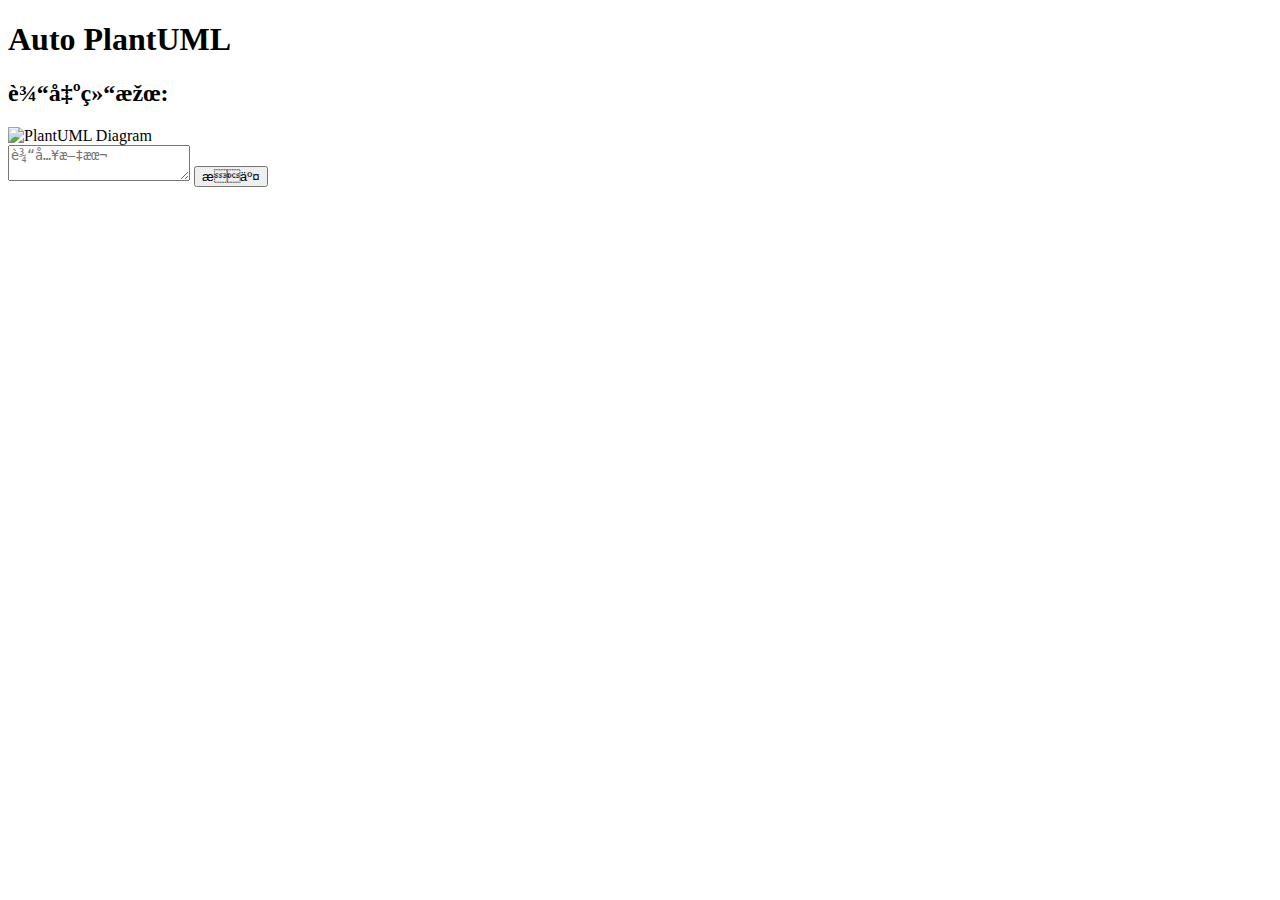
==== templates/index.html @ 19d90a29 "Initial commit" ====
<!DOCTYPE html>
<html>
<head>
    <title>Auto PlantUML</title>
    <!-- 导入样式表 -->
    <link rel="stylesheet" type="text/css" href="{{ url_for('static', filename='style.css') }}">

    <!-- 导入js库 -->
    <script src="https://cdnjs.cloudflare.com/ajax/libs/ace/1.2.6/ace.js" type="text/javascript" charset="utf-8"></script>
    <script src="https://cdnjs.cloudflare.com/ajax/libs/ace/1.2.6/ext-language_tools.js" type="text/javascript" charset="utf-8"></script>
    <script src="https://cdnjs.cloudflare.com/ajax/libs/ace/1.2.6/mode-plantuml.js" type="text/javascript" charset="utf-8"></script>

    <!-- 添加自定义JavaScript代码 -->
     <script>
        window.addEventListener('DOMContentLoaded', function() {
		var editor = ace.edit("editor");

    // 初始化设置和其他代码...

    // 监听编辑器内容变化
		editor.session.on('change', function() {
        // 提取编辑器中的PlantUML代码
        var plantUmlCode = editor.getValue();

        // 发送PlantUML代码到服务器端进行解析和生成图表
        // 这里假设有一个名为parsePlantUml的服务器端函数可以完成解析和生成图表的操作
        parsePlantUml(plantUmlCode, function(response) {
            // 服务器返回生成的图像文件路径
            var imageUrl = response.imageUrl;

            // 更新右侧输出区域中的图像
            var diagramImg = document.getElementById('diagram');
            diagramImg.src = imageUrl;
        });
    });

    // 服务器端解析PlantUML代码并生成图表的函数
    function parsePlantUml(plantUmlCode, callback) {
        fetch('/generate-diagram', {
            method: 'POST',
            headers: {
                'Content-Type': 'application/json'
            },
            body: JSON.stringify({
                code: plantUmlCode
            })
        })
        .then(response => response.json())
        .then(data => callback(data))
        .catch(error => console.error(error));
    }

   // 定期刷新图像
setInterval(function() {
    var diagramImg = document.getElementById('diagram');
    var currentSrc = diagramImg.src;

    // 创建 URLSearchParams 对象
    var searchParams = new URLSearchParams();

    // 设置时间戳参数
    searchParams.set('time', new Date().getTime());

    // 将参数附加到 URL
    var updatedUrl = new URL(currentSrc);
    updatedUrl.search = searchParams.toString();

    // 更新图像的 URL
    diagramImg.src = updatedUrl.href;
}, 5000); // 每隔5秒刷新一次

// 获取textarea和提交按钮的引用
    const textInput = document.getElementById('textInput');
    const submitButton = document.getElementById('submitButton');

    // 点击提交按钮时的事件处理函数
    submitButton.addEventListener('click', () => {
        // 获取用户输入的文本
        const userInput = textInput.value;

        // 发送异步请求将用户输入的文本传递给服务器
        fetch('/process-user-input', {
            method: 'POST',
            headers: {
                'Content-Type': 'application/json'
            },
            body: JSON.stringify({
                content: userInput
            })
        })
        .then(response => response.json())
        .then(data => {
            // 从服务器获取回复并处理
             const reply = data.reply;

            // 将回复内容设置为编辑器的文本
             editor.setValue(reply);

            // 在这里进行处理，例如将回复显示在页面上的某个元素中
            console.log(reply);
        })
        .catch(error => {
            // 处理错误
            console.error('发生错误:', error);
        });
    });


});




    </script>
</head>
<body>
    <div id="header">
        <h1>Auto PlantUML</h1>
    </div>

    <!-- 内容区域 -->
    <div id="content">
        <div id="upperSection">
            <div id="editor">
                <!-- PlantUML 编辑器 -->
            </div>
            <div id="output">
                <h2>输出结果:</h2>
                <div id="diagramContainer">
                    <img id="diagram" src="./static/diagram.png" alt="PlantUML Diagram">
                </div>
            </div>
        </div>

        <div id="lowerSection">
            <textarea id="textInput" placeholder="输入文本"></textarea>
            <button id="submitButton">提交</button>
        </div>
    </div>
</body>
</html>
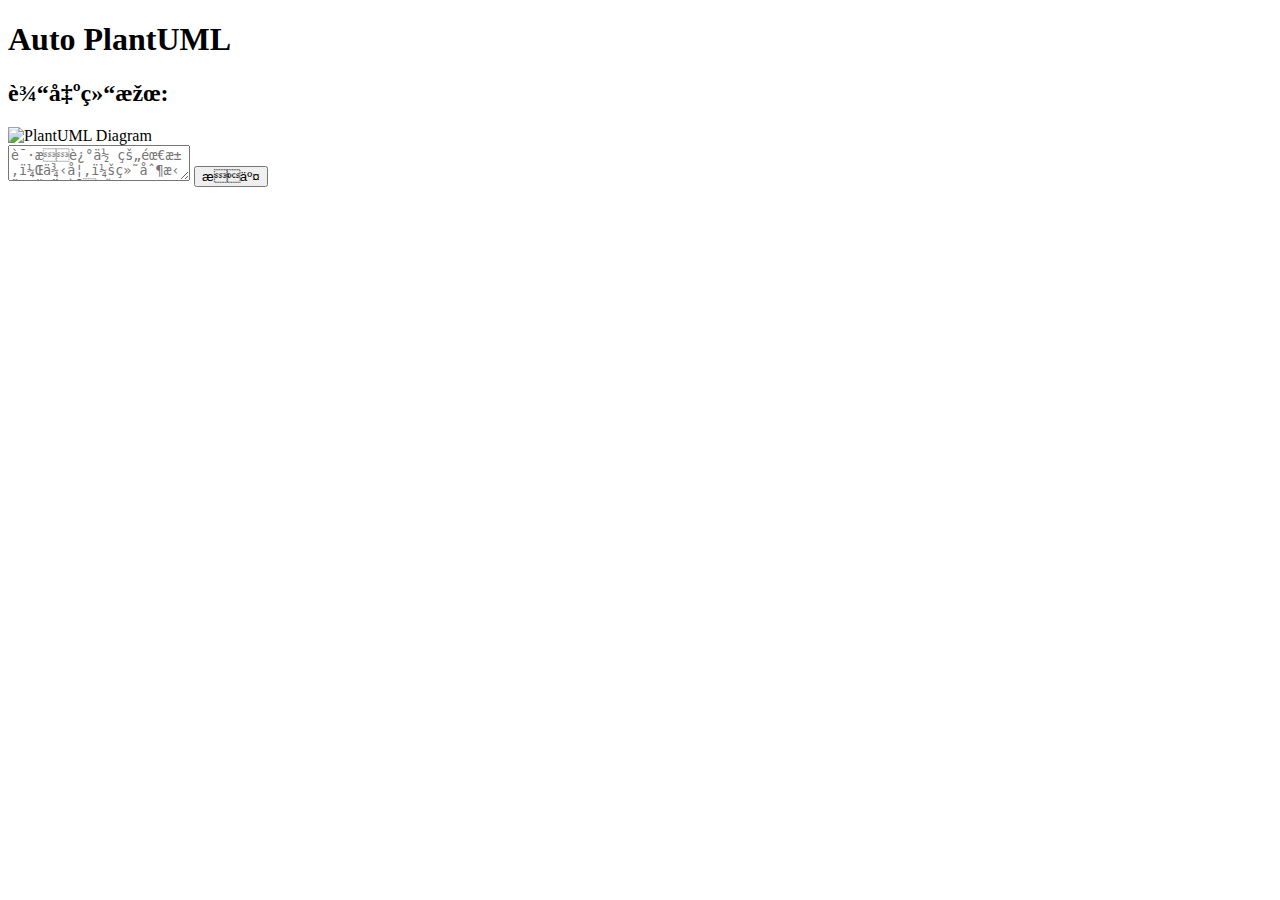
==== commit e407e513: "1.Dynamic generate graph 2.Update prompt to GPT" ====
--- a/templates/index.html
+++ b/templates/index.html
@@ -17,7 +17,34 @@
 
     // 初始化设置和其他代码...
 
-    // 监听编辑器内容变化
+    // 服务器端解析PlantUML代码并生成图表的函数
+    function parsePlantUml(plantUmlCode, callback) {
+        fetch('/generate-diagram', {
+            method: 'POST',
+            headers: {
+                'Content-Type': 'application/json'
+            },
+            body: JSON.stringify({
+                code: plantUmlCode
+            })
+        })
+        .then(response => response.json())
+        .then(data => {
+            // 获取图像的Base64编码字符串
+            var imageBase64 = data.image_base64;
+
+            // 更新右侧输出区域中的图像
+            var diagramImg = document.getElementById('diagram');
+            diagramImg.src = 'data:image/png;base64,' + imageBase64;
+
+            // 调用回调函数，传递生成的图像URL
+            callback({ imageUrl: diagramImg.src });
+        })
+        .catch(error => console.error(error));
+    }
+
+  // 监听编辑器内容变化
+        var imageUrl=''
 		editor.session.on('change', function() {
         // 提取编辑器中的PlantUML代码
         var plantUmlCode = editor.getValue();
@@ -34,40 +61,8 @@
         });
     });
 
-    // 服务器端解析PlantUML代码并生成图表的函数
-    function parsePlantUml(plantUmlCode, callback) {
-        fetch('/generate-diagram', {
-            method: 'POST',
-            headers: {
-                'Content-Type': 'application/json'
-            },
-            body: JSON.stringify({
-                code: plantUmlCode
-            })
-        })
-        .then(response => response.json())
-        .then(data => callback(data))
-        .catch(error => console.error(error));
-    }
 
-   // 定期刷新图像
-setInterval(function() {
-    var diagramImg = document.getElementById('diagram');
-    var currentSrc = diagramImg.src;
 
-    // 创建 URLSearchParams 对象
-    var searchParams = new URLSearchParams();
-
-    // 设置时间戳参数
-    searchParams.set('time', new Date().getTime());
-
-    // 将参数附加到 URL
-    var updatedUrl = new URL(currentSrc);
-    updatedUrl.search = searchParams.toString();
-
-    // 更新图像的 URL
-    diagramImg.src = updatedUrl.href;
-}, 5000); // 每隔5秒刷新一次
 
 // 获取textarea和提交按钮的引用
     const textInput = document.getElementById('textInput');
@@ -127,13 +122,13 @@
             <div id="output">
                 <h2>输出结果:</h2>
                 <div id="diagramContainer">
-                    <img id="diagram" src="./static/diagram.png" alt="PlantUML Diagram">
+                    <img id="diagram" src="" alt="PlantUML Diagram">
                 </div>
             </div>
         </div>
 
         <div id="lowerSection">
-            <textarea id="textInput" placeholder="输入文本"></textarea>
+            <textarea id="textInput" placeholder="请描述你的需求，例如：绘制拨打电话的时序图"></textarea>
             <button id="submitButton">提交</button>
         </div>
     </div>
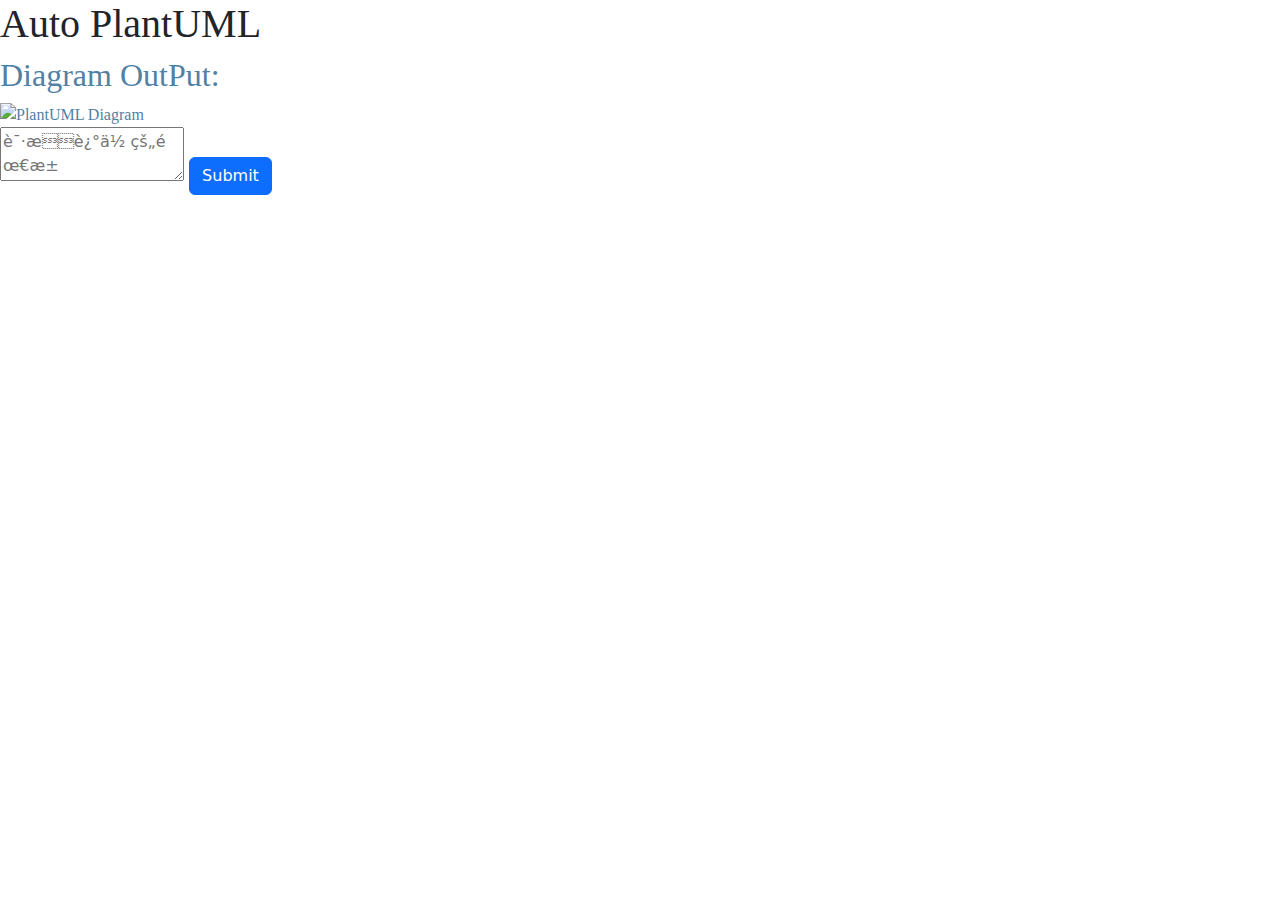
==== commit f6d6aa38: "new function" ====
--- a/templates/index.html
+++ b/templates/index.html
@@ -4,16 +4,21 @@
     <title>Auto PlantUML</title>
     <!-- 导入样式表 -->
     <link rel="stylesheet" type="text/css" href="{{ url_for('static', filename='style.css') }}">
-
+    <link rel="stylesheet" href="https://cdn.jsdelivr.net/npm/bootstrap@5.3.0/dist/css/bootstrap.min.css">
     <!-- 导入js库 -->
+    <script src="https://cdn.jsdelivr.net/npm/bootstrap@5.3.0/dist/js/bootstrap.min.js"></script>
+    <script src="https://cdn.jsdelivr.net/npm/sweetalert2@8"></script>
     <script src="https://cdnjs.cloudflare.com/ajax/libs/ace/1.2.6/ace.js" type="text/javascript" charset="utf-8"></script>
     <script src="https://cdnjs.cloudflare.com/ajax/libs/ace/1.2.6/ext-language_tools.js" type="text/javascript" charset="utf-8"></script>
-    <script src="https://cdnjs.cloudflare.com/ajax/libs/ace/1.2.6/mode-plantuml.js" type="text/javascript" charset="utf-8"></script>
+    <script src="https://cdnjs.cloudflare.com/ajax/libs/ace/1.2.6/model.js"-plantum type="text/javascript" charset="utf-8"></script>
 
     <!-- 添加自定义JavaScript代码 -->
      <script>
         window.addEventListener('DOMContentLoaded', function() {
 		var editor = ace.edit("editor");
+		editor.setTheme("ace/theme/kuroir");
+		editor.setFontSize(16); // 设置字体大小
+
 
     // 初始化设置和其他代码...
 
@@ -63,13 +68,22 @@
 
 
 
-
 // 获取textarea和提交按钮的引用
     const textInput = document.getElementById('textInput');
     const submitButton = document.getElementById('submitButton');
 
     // 点击提交按钮时的事件处理函数
     submitButton.addEventListener('click', () => {
+    //点击后弹窗显示提交成功
+        Swal.fire({
+            toast: true,
+            position: 'top-end',
+            showConfirmButton: false,
+            timer: 2000,
+            type: 'success',
+            title: '提交成功!'
+        })
+
         // 获取用户输入的文本
         const userInput = textInput.value;
 
@@ -93,10 +107,21 @@
 
             // 在这里进行处理，例如将回复显示在页面上的某个元素中
             console.log(reply);
+
         })
         .catch(error => {
             // 处理错误
             console.error('发生错误:', error);
+            //弹窗提示错误
+            Swal.fire({
+            toast: true,
+            position: 'top-end',
+            showConfirmButton: false,
+            timer: 5000,
+            type: 'error',
+            title: '您说的AI似乎不太懂呢，重新试试把！'
+        })
+
         });
     });
 
@@ -104,13 +129,11 @@
 });
 
 
-
-
     </script>
 </head>
 <body>
     <div id="header">
-        <h1>Auto PlantUML</h1>
+        <h1 id="header-text" style="font-family: Comic Sans MS;">Auto PlantUML</h1>
     </div>
 
     <!-- 内容区域 -->
@@ -120,16 +143,16 @@
                 <!-- PlantUML 编辑器 -->
             </div>
             <div id="output">
-                <h2>输出结果:</h2>
+                <h2 style="color:#5181A5;font-family: Comic Sans MS;">Diagram OutPut:</h2>
                 <div id="diagramContainer">
-                    <img id="diagram" src="" alt="PlantUML Diagram">
+                    <img id="diagram" src="" alt="PlantUML Diagram" style="color:#5181A5;font-family: Comic Sans MS;">
                 </div>
             </div>
         </div>
 
         <div id="lowerSection">
             <textarea id="textInput" placeholder="请描述你的需求，例如：绘制拨打电话的时序图"></textarea>
-            <button id="submitButton">提交</button>
+            <button class="btn btn-primary" id="submitButton">Submit</button>
         </div>
     </div>
 </body>
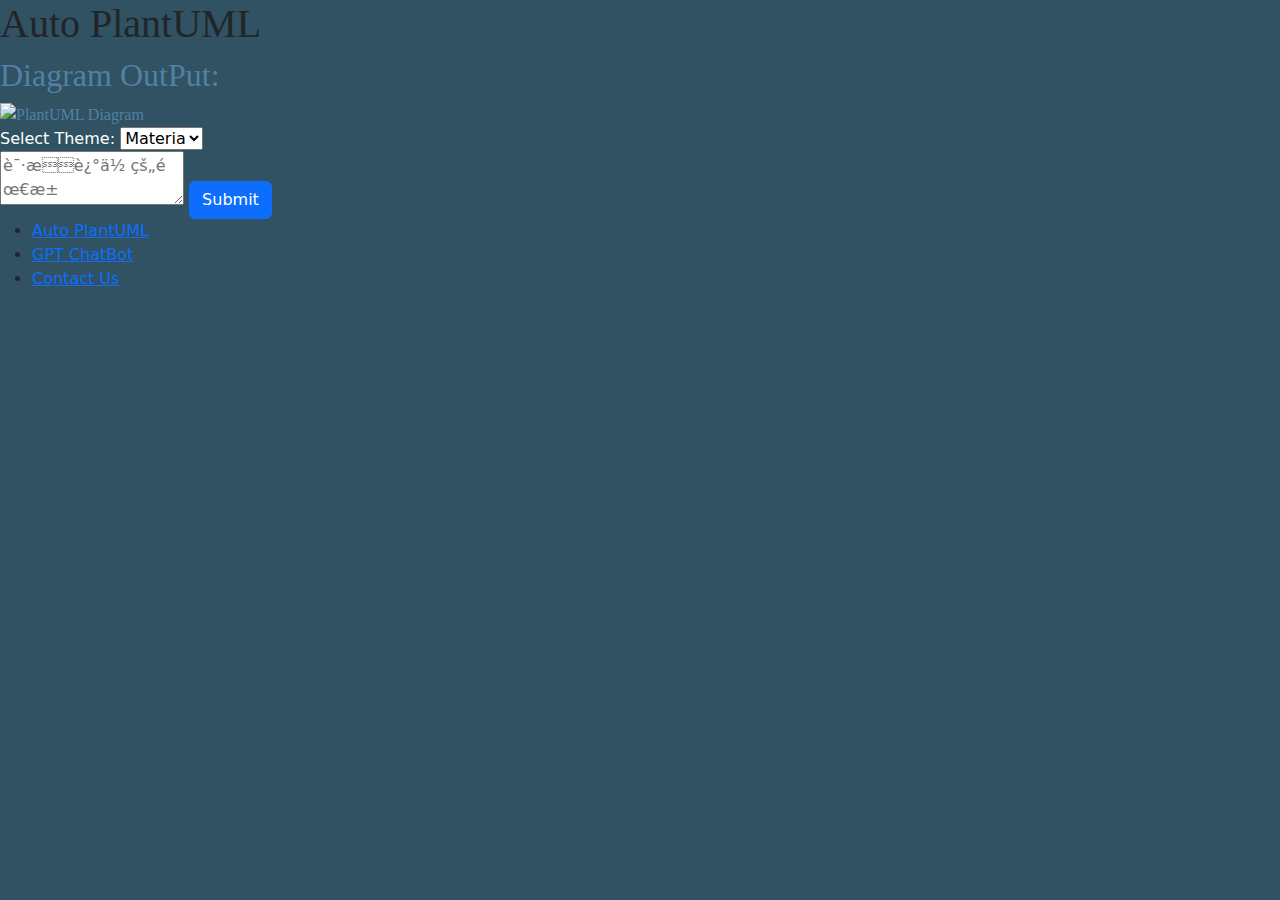
==== commit cd5b919e: "Add a chatbot" ====
--- a/templates/index.html
+++ b/templates/index.html
@@ -5,6 +5,7 @@
     <!-- 导入样式表 -->
     <link rel="stylesheet" type="text/css" href="{{ url_for('static', filename='style.css') }}">
     <link rel="stylesheet" href="https://cdn.jsdelivr.net/npm/bootstrap@5.3.0/dist/css/bootstrap.min.css">
+    <link rel="icon" href="/static/favicon.ico" type="image/x-icon">
     <!-- 导入js库 -->
     <script src="https://cdn.jsdelivr.net/npm/bootstrap@5.3.0/dist/js/bootstrap.min.js"></script>
     <script src="https://cdn.jsdelivr.net/npm/sweetalert2@8"></script>
@@ -84,8 +85,14 @@
             title: '提交成功!'
         })
 
+        // 获取用户选择的主题
+        const themeSelect = document.getElementById('themeSelect');
+        const selectedTheme = themeSelect.value;
+
+
         // 获取用户输入的文本
         const userInput = textInput.value;
+
 
         // 发送异步请求将用户输入的文本传递给服务器
         fetch('/process-user-input', {
@@ -94,7 +101,8 @@
                 'Content-Type': 'application/json'
             },
             body: JSON.stringify({
-                content: userInput
+                 content: userInput,
+                 theme: selectedTheme
             })
         })
         .then(response => response.json())
@@ -131,7 +139,7 @@
 
     </script>
 </head>
-<body>
+<body style="background-color:#305262;">
     <div id="header">
         <h1 id="header-text" style="font-family: Comic Sans MS;">Auto PlantUML</h1>
     </div>
@@ -151,9 +159,32 @@
         </div>
 
         <div id="lowerSection">
-            <textarea id="textInput" placeholder="请描述你的需求，例如：绘制拨打电话的时序图"></textarea>
-            <button class="btn btn-primary" id="submitButton">Submit</button>
-        </div>
+    <div id="themeSelector">
+        <label for="themeSelect" style="color:white;">Select Theme:</label>
+        <select id="themeSelect">
+            <option value="materia">Materia</option>
+            <option value="amiga">Amiga</option>
+            <option value="mono">Mono</option>
+            <option value="minty">Minty</option>
+            <!-- Add more theme options as needed -->
+        </select>
+    </div>
+    <textarea id="textInput" placeholder="请描述你的需求，例如：绘制拨打电话的时序图"></textarea>
+    <button class="btn btn-primary" id="submitButton">Submit</button>
+</div>
+           <div id="footer">
+        <nav>
+            <ul>
+                <li><a href="/">Auto PlantUML</a></li>
+                <li><a href="chatbot">GPT ChatBot</a></li>
+                <li><a href="#">Contact Us</a></li>
+            </ul>
+        </nav>
+    </div>
+
+
+
+
     </div>
 </body>
 </html>
